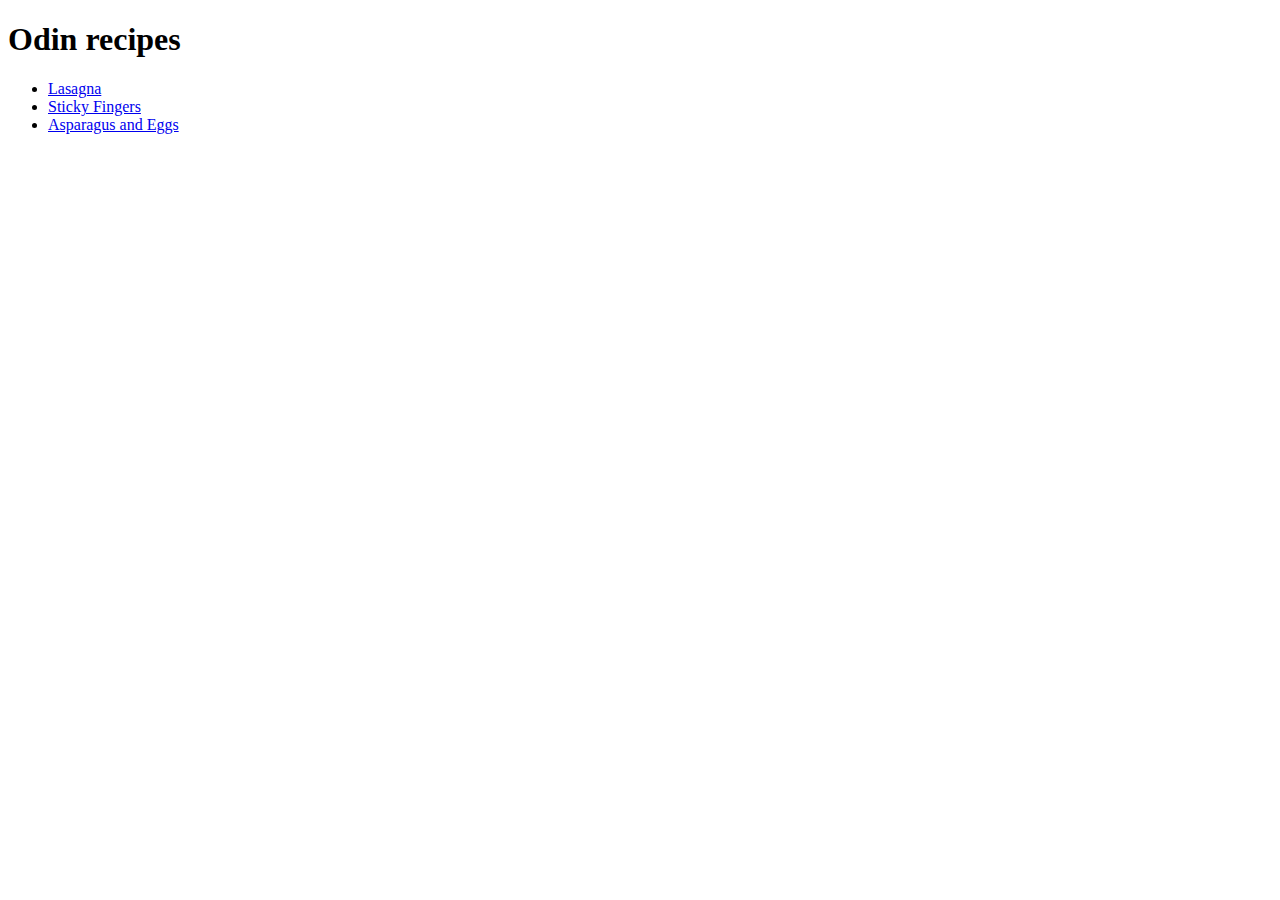
==== index.html @ 2b32f55b "Creating base pages" ====
<!DOCTYPE html>
<html lang="en">
  <head>
    <meta charset="UTC-8">
    <title>Basic recipes</title>
  </head>
  <body>
    <h1>Odin recipes</h1>
    <ul>
    <li><a href="./recipes/lasagna.html">Lasagna</a></li>
    <li><a href="./recipes/stickyfingers.html">Sticky Fingers</a></li>
    <li><a href="./recipes/asparagusandeggs.html">Asparagus and Eggs</a></li>
  </ul>
  </body>
</html>
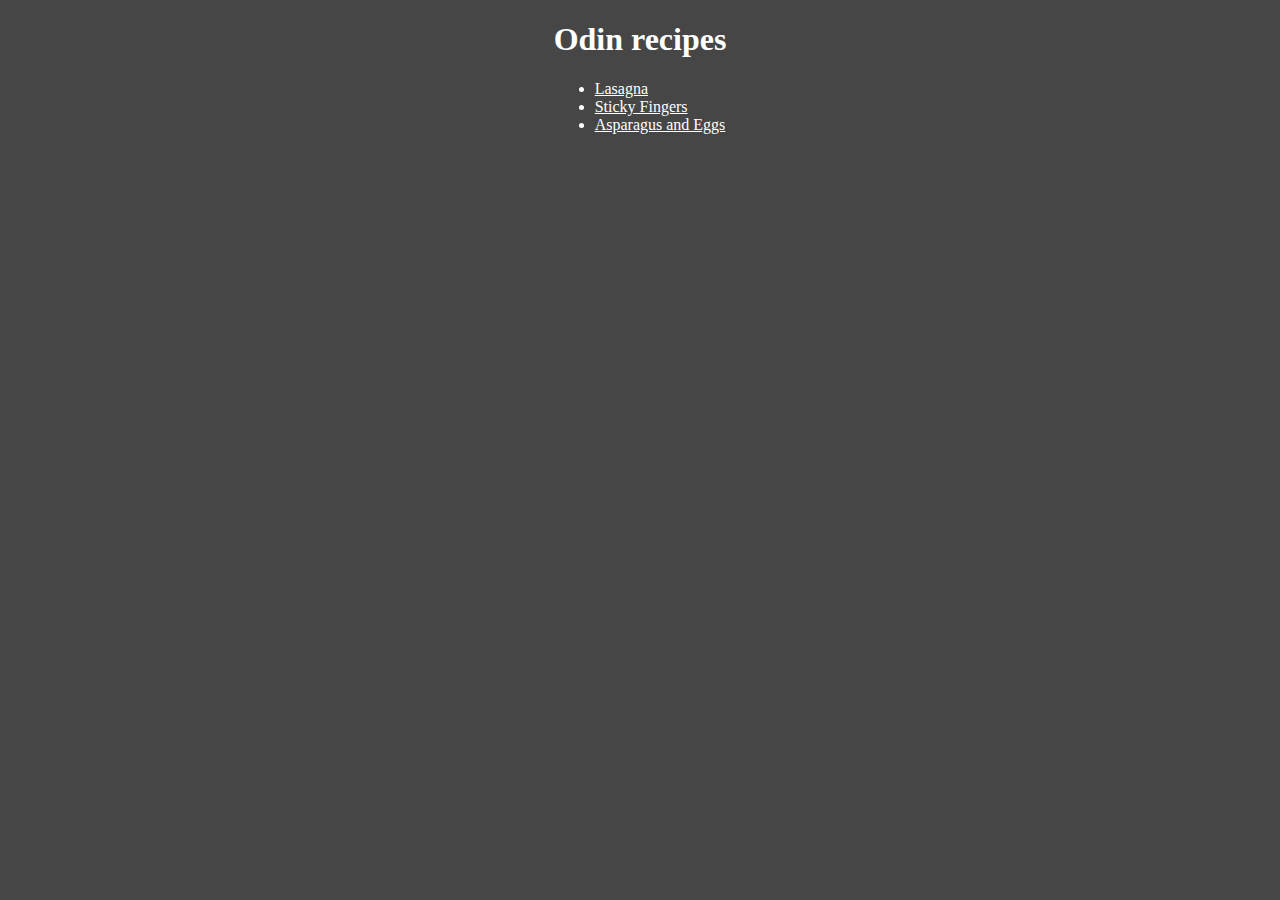
==== commit 6784d090: "added styles.css" ====
--- a/index.html
+++ b/index.html
@@ -1,11 +1,12 @@
 <!DOCTYPE html>
 <html lang="en">
   <head>
+    <link rel="stylesheet" href="./styles.css">
     <meta charset="UTC-8">
     <title>Basic recipes</title>
   </head>
   <body>
-    <h1>Odin recipes</h1>
+    <h1 class="center">Odin recipes</h1>
     <ul>
     <li><a href="./recipes/lasagna.html">Lasagna</a></li>
     <li><a href="./recipes/stickyfingers.html">Sticky Fingers</a></li>
--- a/styles.css
+++ b/styles.css
@@ -0,0 +1,27 @@
+*{
+  background-color: rgb(70, 70, 70);
+  color: white;
+  text-align: center;
+}
+
+.center {
+  text-align: center;
+}
+
+ul, ol {
+  display: table;
+  margin: 0 auto;
+  text-align: left;
+}
+
+li {
+  text-align: left;
+}
+
+.thinner {
+  width: 600px;
+}
+
+.lowerbottommargin {
+  margin-bottom: 2px;
+}